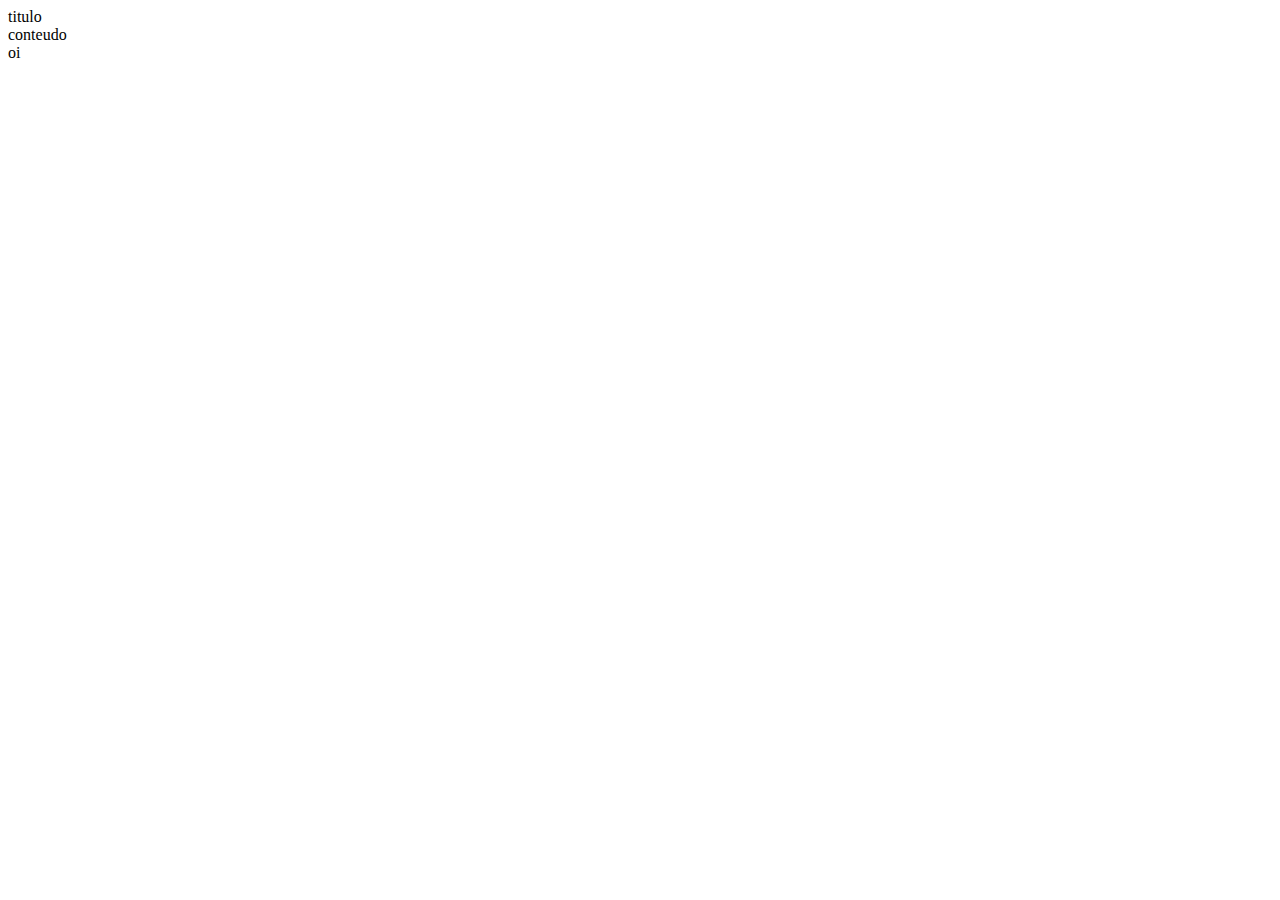
==== australia.js/ex01/index.html @ 39e7c276 "Create index.html" ====
<!DOCTYPE html>
<html lang="pt-br">
<head>
    <meta charset="UTF-8">
    <meta name="viewport" content="width=device-width, initial-scale=1.0">
    <title>relojin</title>
    <link rel="stylesheet" href="estilos/style.css">
</head>
<body>
    <header>titulo</header>
    <section>
        <div>conteudo</div>
    </section>
    <footer>oi</footer>
</body>
</html>
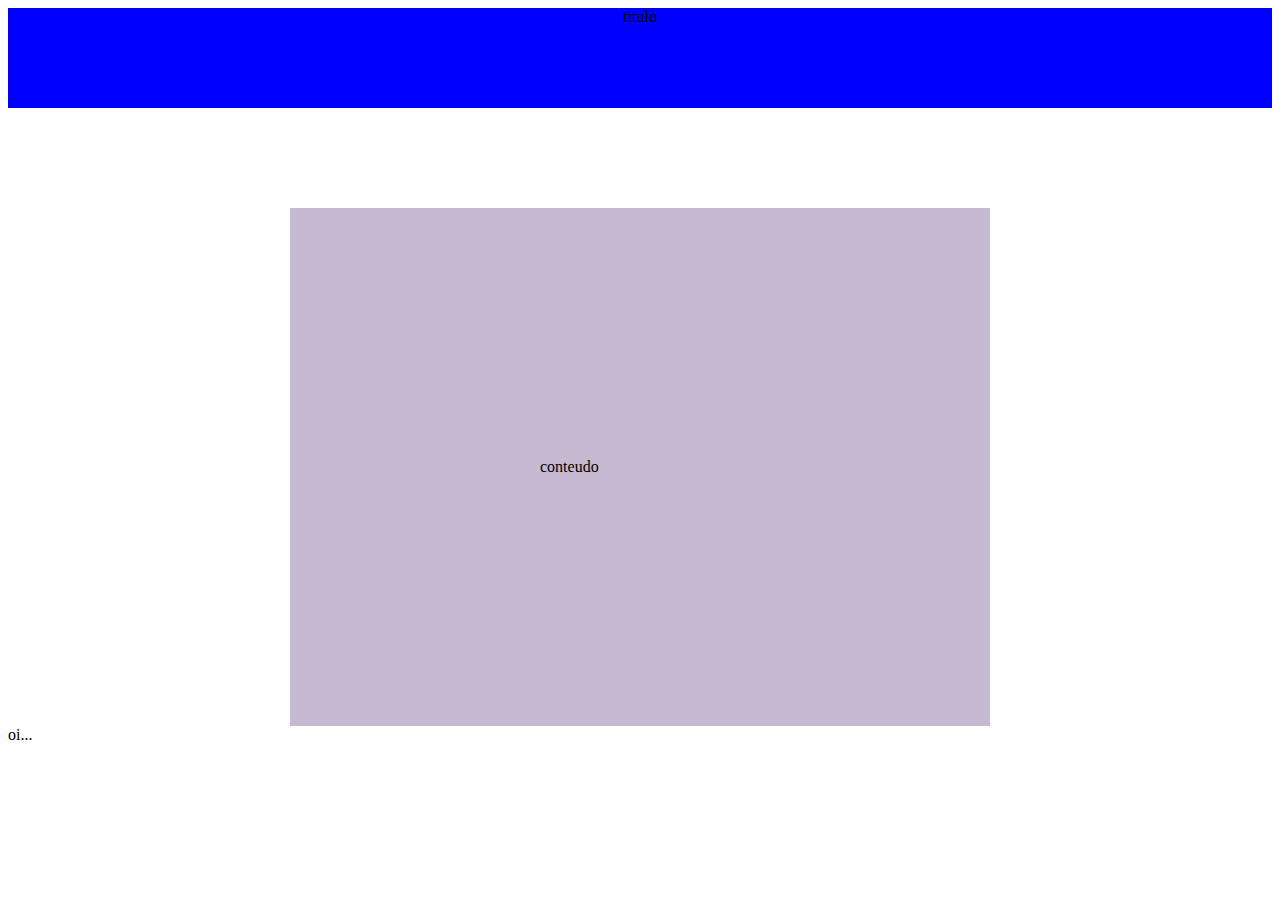
==== commit 8d511601: "Update index.html" ====
--- a/australia.js/ex01/index.html
+++ b/australia.js/ex01/index.html
@@ -3,7 +3,7 @@
 <head>
     <meta charset="UTF-8">
     <meta name="viewport" content="width=device-width, initial-scale=1.0">
-    <title>relojin</title>
+    <title>cleiton</title>
     <link rel="stylesheet" href="estilos/style.css">
 </head>
 <body>
@@ -11,6 +11,6 @@
     <section>
         <div>conteudo</div>
     </section>
-    <footer>oi</footer>
+    <footer>oi...</footer>
 </body>
 </html>--- a/australia.js/ex01/estilos/style.css
+++ b/australia.js/ex01/estilos/style.css
@@ -0,0 +1,13 @@
+section {
+    background-color: rgba(154, 131, 175, 0.562);
+    width: 200px;
+    padding: 250px;
+    margin: auto;
+    margin-top: 100px;
+}
+
+header {
+    background-color: blue;
+    height: 100px;
+    text-align: center;
+}